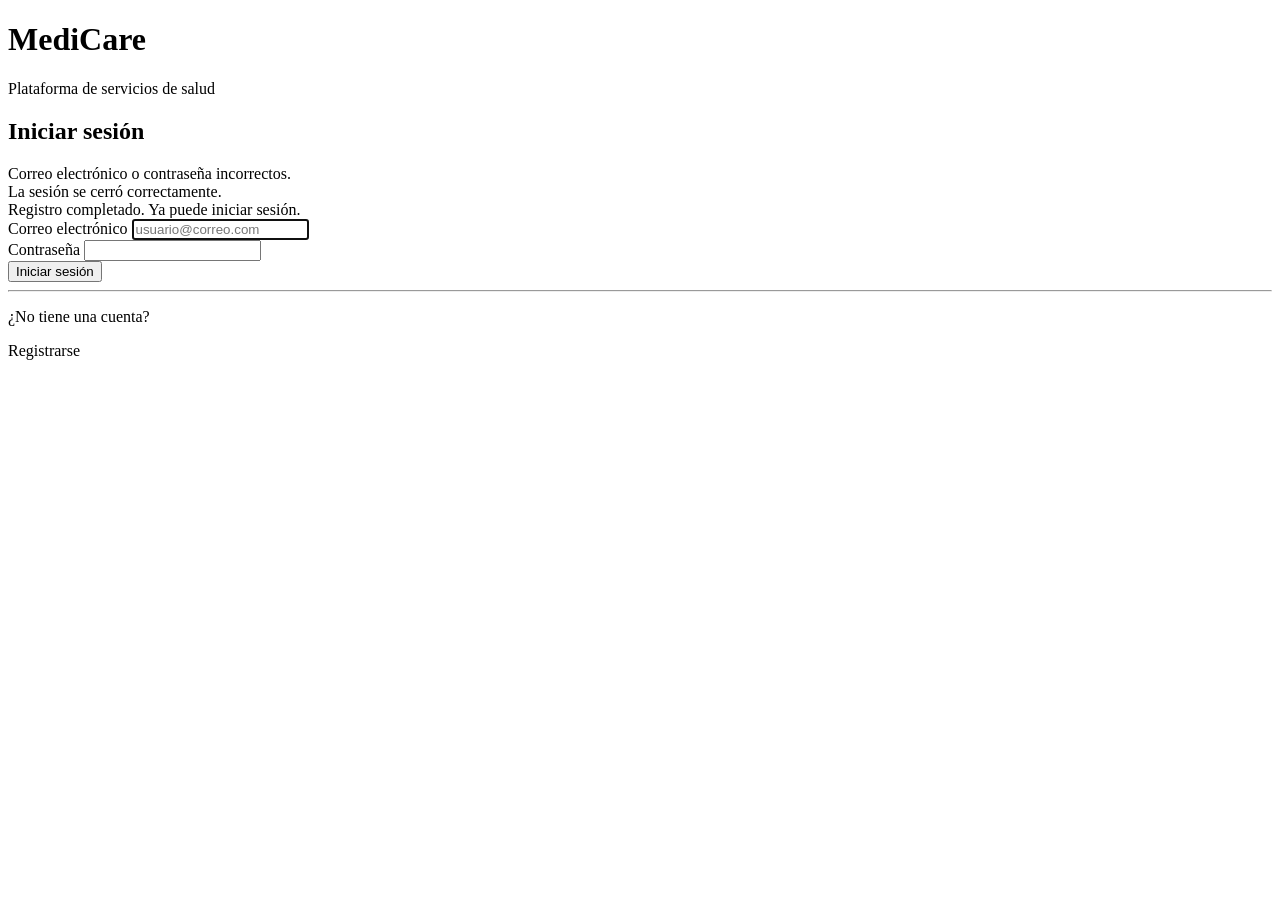
==== MediCare/src/main/resources/templates/login.html @ 5af24e3c "Commit #4 | Login" ====
<!DOCTYPE html>
<html xmlns="http://www.w3.org/1999/xhtml"
      xmlns:th="http://www.thymeleaf.org">

    <head th:replace="~{general/fragmentos :: head}">
        <title>Iniciar sesión</title>
    </head>

    <body class="bg-light">

        <main class="container py-5">

            <div class="row justify-content-center">

                <div class="col-md-6 col-lg-5">

                    <div class="text-center mb-4">

                        <h1 class="text-primary fw-bold">
                            MediCare
                        </h1>

                        <p class="text-muted">
                            Plataforma de servicios de salud
                        </p>

                    </div>

                    <div class="card border-0 shadow-sm">

                        <div class="card-header bg-primary text-white py-3">

                            <h2 class="h4 mb-0 text-center">
                                Iniciar sesión
                            </h2>

                        </div>

                        <div class="card-body p-4">

                            <div th:if="${param.error}"
                                 class="alert alert-danger">

                                Correo electrónico o contraseña
                                incorrectos.

                            </div>

                            <div th:if="${param.logout}"
                                 class="alert alert-success">

                                La sesión se cerró correctamente.

                            </div>

                            <div th:if="${param.registro}"
                                 class="alert alert-success">

                                Registro completado. Ya puede
                                iniciar sesión.

                            </div>

                            <form th:action="@{/login}"
                                  method="post">

                                <div class="mb-3">

                                    <label for="email"
                                           class="form-label">
                                        Correo electrónico
                                    </label>

                                    <input type="email"
                                           id="email"
                                           name="email"
                                           class="form-control"
                                           placeholder="usuario@correo.com"
                                           required
                                           autofocus>

                                </div>

                                <div class="mb-4">

                                    <label for="password"
                                           class="form-label">
                                        Contraseña
                                    </label>

                                    <input type="password"
                                           id="password"
                                           name="password"
                                           class="form-control"
                                           required>

                                </div>

                                <button type="submit"
                                        class="btn btn-primary w-100">
                                    Iniciar sesión
                                </button>

                            </form>

                            <hr class="my-4">

                            <div class="text-center">

                                <p class="mb-2">
                                    ¿No tiene una cuenta?
                                </p>

                                <a th:href="@{/registro}"
                                   class="btn btn-outline-primary">
                                    Registrarse
                                </a>

                            </div>

                        </div>
                    </div>
                </div>
            </div>

        </main>

        <footer th:replace="~{general/fragmentos :: footer}">
        </footer>

    </body>
</html>
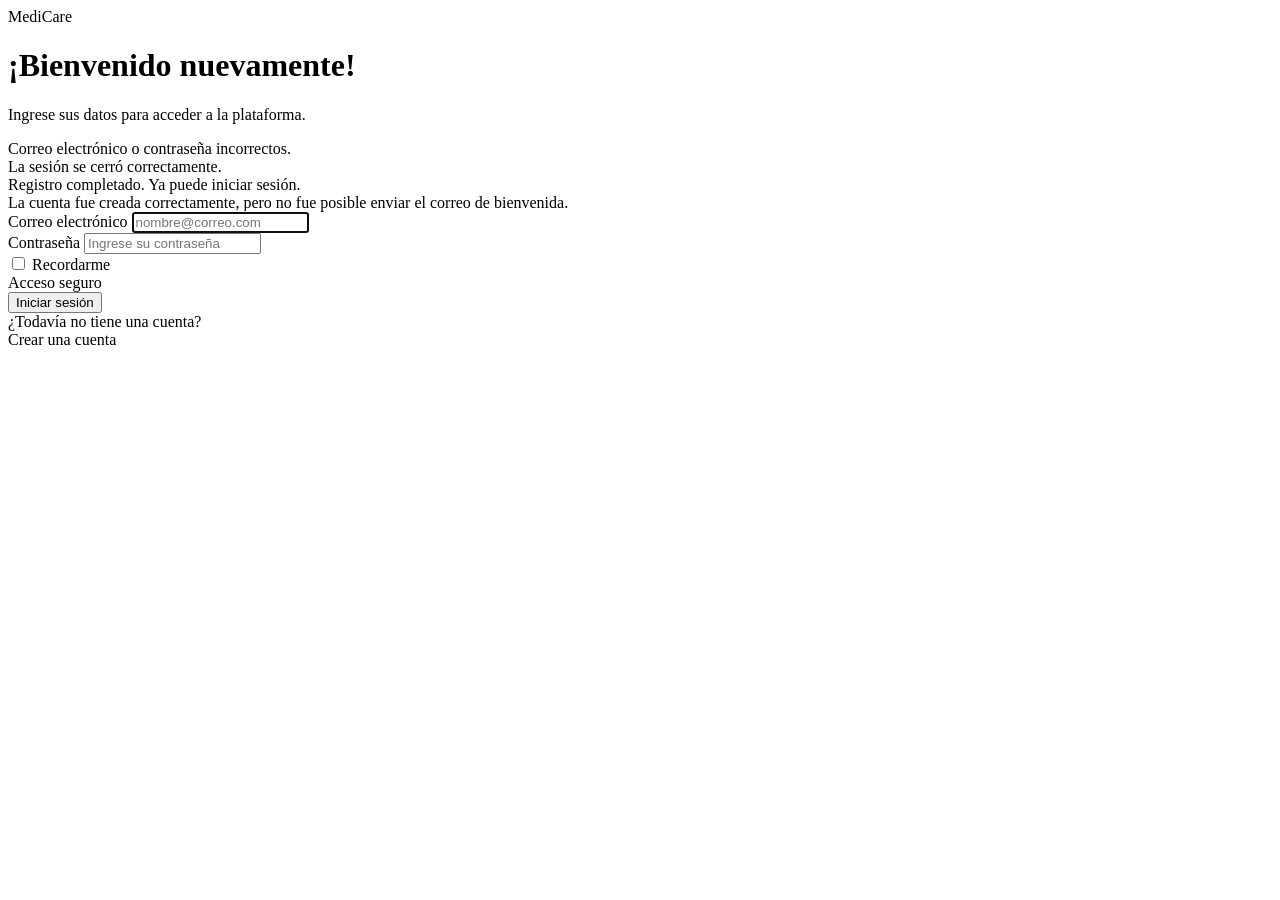
==== commit f02544d6: "Commit #9 | Mejorar estilos" ====
--- a/MediCare/src/main/resources/templates/login.html
+++ b/MediCare/src/main/resources/templates/login.html
@@ -3,130 +3,154 @@
       xmlns:th="http://www.thymeleaf.org">
 
     <head th:replace="~{general/fragmentos :: head}">
-        <title>Iniciar sesión</title>
+        <title>Iniciar sesión - MediCare</title>
     </head>
 
-    <body class="bg-light">
+    <body class="auth-page">
 
-        <main class="container py-5">
+        <main class="auth-wrapper">
 
-            <div class="row justify-content-center">
+            <div class="auth-card">
 
-                <div class="col-md-6 col-lg-5">
+                <div class="card-body p-4 p-md-5">
 
                     <div class="text-center mb-4">
 
-                        <h1 class="text-primary fw-bold">
+                        <div class="auth-logo mb-2">
                             MediCare
+                        </div>
+
+                        <h1 class="h3 fw-bold mb-2">
+                            ¡Bienvenido nuevamente!
                         </h1>
 
-                        <p class="text-muted">
-                            Plataforma de servicios de salud
+                        <p class="auth-subtitle mb-0">
+                            Ingrese sus datos para acceder
+                            a la plataforma.
                         </p>
 
                     </div>
 
-                    <div class="card border-0 shadow-sm">
+                    <div th:if="${param.error}"
+                         class="alert alert-danger">
 
-                        <div class="card-header bg-primary text-white py-3">
+                        Correo electrónico o contraseña
+                        incorrectos.
 
-                            <h2 class="h4 mb-0 text-center">
-                                Iniciar sesión
-                            </h2>
+                    </div>
+
+                    <div th:if="${param.logout}"
+                         class="alert alert-success">
+
+                        La sesión se cerró correctamente.
+
+                    </div>
+
+                    <div th:if="${param.registro}"
+                         class="alert alert-success">
+
+                        Registro completado. Ya puede
+                        iniciar sesión.
+
+                    </div>
+
+                    <div th:if="${param.correoError}"
+                         class="alert alert-warning">
+
+                        La cuenta fue creada correctamente,
+                        pero no fue posible enviar el correo
+                        de bienvenida.
+
+                    </div>
+
+                    <form th:action="@{/login}"
+                          method="post">
+
+                        <div class="mb-3">
+
+                            <label for="email"
+                                   class="form-label">
+                                Correo electrónico
+                            </label>
+
+                            <input type="email"
+                                   id="email"
+                                   name="email"
+                                   class="form-control"
+                                   placeholder="nombre@correo.com"
+                                   autocomplete="email"
+                                   required
+                                   autofocus>
 
                         </div>
 
-                        <div class="card-body p-4">
+                        <div class="mb-3">
 
-                            <div th:if="${param.error}"
-                                 class="alert alert-danger">
+                            <label for="password"
+                                   class="form-label">
+                                Contraseña
+                            </label>
 
-                                Correo electrónico o contraseña
-                                incorrectos.
+                            <input type="password"
+                                   id="password"
+                                   name="password"
+                                   class="form-control"
+                                   placeholder="Ingrese su contraseña"
+                                   autocomplete="current-password"
+                                   required>
+
+                        </div>
+
+                        <div class="d-flex justify-content-between
+                                    align-items-center mb-4">
+
+                            <div class="form-check">
+
+                                <input type="checkbox"
+                                       id="recordar"
+                                       class="form-check-input">
+
+                                <label for="recordar"
+                                       class="form-check-label
+                                              text-muted">
+                                    Recordarme
+                                </label>
 
                             </div>
 
-                            <div th:if="${param.logout}"
-                                 class="alert alert-success">
-
-                                La sesión se cerró correctamente.
-
-                            </div>
-
-                            <div th:if="${param.registro}"
-                                 class="alert alert-success">
-
-                                Registro completado. Ya puede
-                                iniciar sesión.
-
-                            </div>
-
-                            <form th:action="@{/login}"
-                                  method="post">
-
-                                <div class="mb-3">
-
-                                    <label for="email"
-                                           class="form-label">
-                                        Correo electrónico
-                                    </label>
-
-                                    <input type="email"
-                                           id="email"
-                                           name="email"
-                                           class="form-control"
-                                           placeholder="usuario@correo.com"
-                                           required
-                                           autofocus>
-
-                                </div>
-
-                                <div class="mb-4">
-
-                                    <label for="password"
-                                           class="form-label">
-                                        Contraseña
-                                    </label>
-
-                                    <input type="password"
-                                           id="password"
-                                           name="password"
-                                           class="form-control"
-                                           required>
-
-                                </div>
-
-                                <button type="submit"
-                                        class="btn btn-primary w-100">
-                                    Iniciar sesión
-                                </button>
-
-                            </form>
-
-                            <hr class="my-4">
-
-                            <div class="text-center">
-
-                                <p class="mb-2">
-                                    ¿No tiene una cuenta?
-                                </p>
-
-                                <a th:href="@{/registro}"
-                                   class="btn btn-outline-primary">
-                                    Registrarse
-                                </a>
-
-                            </div>
+                            <span class="text-primary small">
+                                Acceso seguro
+                            </span>
 
                         </div>
+
+                        <button type="submit"
+                                class="btn btn-primary
+                                       w-100 py-2">
+                            Iniciar sesión
+                        </button>
+
+                    </form>
+
+                    <div class="text-center my-4">
+
+                        <span class="text-muted">
+                            ¿Todavía no tiene una cuenta?
+                        </span>
+
                     </div>
+
+                    <a th:href="@{/registro}"
+                       class="btn btn-outline-primary
+                              w-100 py-2">
+                        Crear una cuenta
+                    </a>
+
                 </div>
+
             </div>
 
         </main>
 
-        <footer th:replace="~{general/fragmentos :: footer}">
-        </footer>
-
     </body>
-</html>
+</html>
